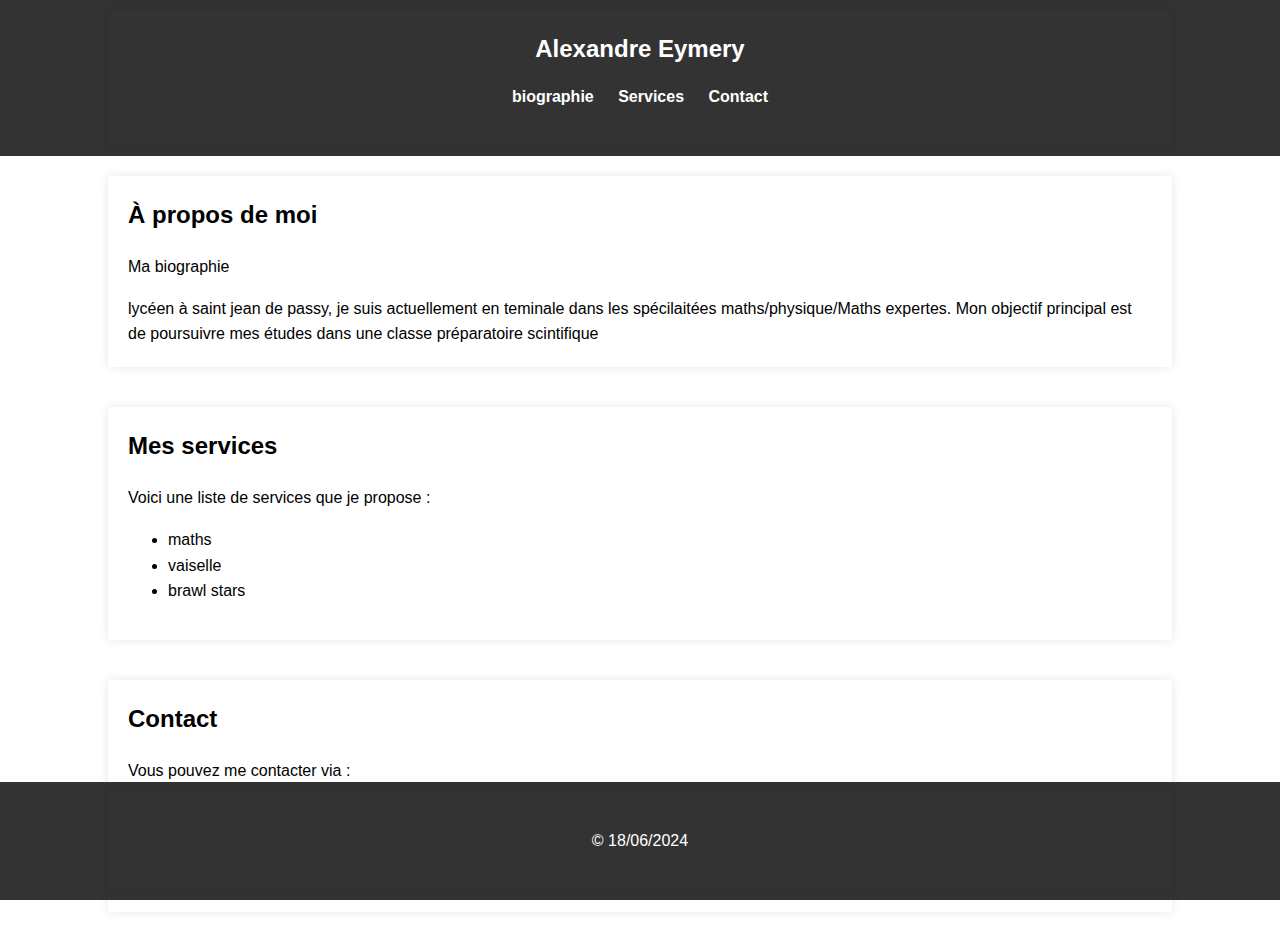
==== index.html @ 15dd0406 "Rename page centrale to index.html" ====
<!DOCTYPE html>
<html lang="fr">
<head>
    <meta charset="UTF-8">
    <meta name="viewport" content="width=device-width, initial-scale=1.0">
    <title>Présentation d'Alexandre Eymery</title>
	<style>
		body {
			font-family: Arial, sans-serif;
			line-height: 1.6;
			margin: 0;
			padding: 0;
			background-color: #fff;
            background-image: url('logoSJP.png');
            background-size: cover ;
            background-position: center;
			}

		.container {
			width: 80%;
			margin: 0 auto;
			padding: 20px;
			box-shadow: 0 0 10px rgba(0, 0, 0, 0.1); 
			}

		header {
			background-color: #333;
			color: #fff;
			padding: 10px 0;
			}

			header h1 {
			margin: 0;
			font-size: 24px;
			text-align: center;
			}		

			header nav ul {
			list-style-type: none;
			padding: 0;
			text-align: center;
			}

			header nav ul li {
			display: inline;
			margin: 0 10px;
			}

			header nav ul li a {
			color: #fff;
			text-decoration: none;
			font-weight: bold;
			}
			section {
				padding: 20px 0;
				}	
			
			.section h2 {
				margin-top: 0;
				}

			footer {
				background-color: #333;
				color: #fff;
				text-align: center;
				padding: 10px 0;
				position: absolute;
				bottom: 0;
				width: 100%;
				}
	</style>
</head>
<body>
    <header>
        <div class="container">
            <h1>Alexandre Eymery</h1>
            <nav>
                <ul>
                    <li><a href="#about">biographie</a></li>
                    <li><a href="#services">Services</a></li>
                    <li><a href="#contact">Contact</a></li>
                </ul>
            </nav>
        </div>
    </header>

    <section id="about" class="section">
        <div class="container">
            <h2>À propos de moi</h2>
            <p>Ma biographie</p>
             lycéen à saint jean de passy, je suis actuellement en teminale dans les spécilaitées maths/physique/Maths expertes. Mon objectif principal est de poursuivre mes études dans une classe préparatoire scintifique
        </div>
    </section>

    <section id="services" class="section">
        <div class="container">
            <h2>Mes services</h2>
            <p>Voici une liste de services que je propose :</p>
            <ul>
                <li>maths </li>
                <li>vaiselle</li>
                <li>brawl stars</li>				
            </ul>
        </div>
    </section>

    <section id="contact" class="section">
        <div class="container">
            <h2>Contact</h2>
            <p>Vous pouvez me contacter via :</p>
            <ul>
                <li>Email : <a href="mailto:alexandreymery07@gmail.com">alexandreymery07@gmail.com</a></li>
                <li>Téléphone : +33 123 456 789</li>
                 personnel: +336 31 92 13 62 
            </ul>
        </div>
    </section>

    <footer>
        <div class="container">
            <p>&copy; 18/06/2024</p>
        </div>
    </footer>
</body>
</html>
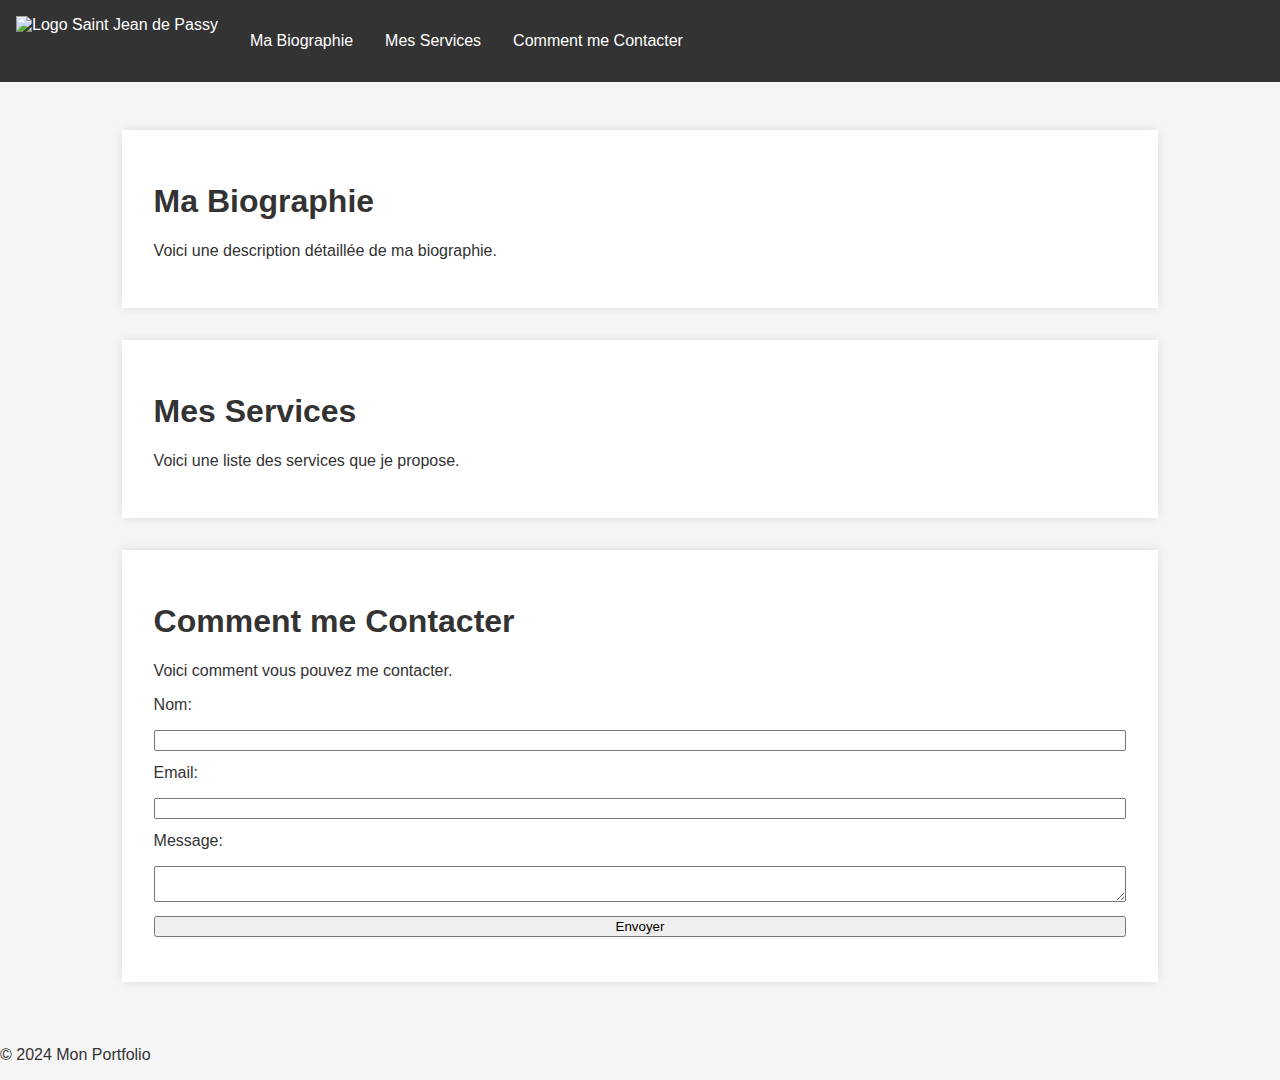
==== commit 057c9c99: "Update index.html" ====
--- a/index.html
+++ b/index.html
@@ -3,123 +3,46 @@
 <head>
     <meta charset="UTF-8">
     <meta name="viewport" content="width=device-width, initial-scale=1.0">
-    <title>Présentation d'Alexandre Eymery</title>
-	<style>
-		body {
-			font-family: Arial, sans-serif;
-			line-height: 1.6;
-			margin: 0;
-			padding: 0;
-			background-color: #fff;
-            background-image: url('logoSJP.png');
-            background-size: cover ;
-            background-position: center;
-			}
-
-		.container {
-			width: 80%;
-			margin: 0 auto;
-			padding: 20px;
-			box-shadow: 0 0 10px rgba(0, 0, 0, 0.1); 
-			}
-
-		header {
-			background-color: #333;
-			color: #fff;
-			padding: 10px 0;
-			}
-
-			header h1 {
-			margin: 0;
-			font-size: 24px;
-			text-align: center;
-			}		
-
-			header nav ul {
-			list-style-type: none;
-			padding: 0;
-			text-align: center;
-			}
-
-			header nav ul li {
-			display: inline;
-			margin: 0 10px;
-			}
-
-			header nav ul li a {
-			color: #fff;
-			text-decoration: none;
-			font-weight: bold;
-			}
-			section {
-				padding: 20px 0;
-				}	
-			
-			.section h2 {
-				margin-top: 0;
-				}
-
-			footer {
-				background-color: #333;
-				color: #fff;
-				text-align: center;
-				padding: 10px 0;
-				position: absolute;
-				bottom: 0;
-				width: 100%;
-				}
-	</style>
+    <title>Mon Portfolio</title>
+    <link rel="stylesheet" href="styles.css">
 </head>
 <body>
     <header>
-        <div class="container">
-            <h1>Alexandre Eymery</h1>
-            <nav>
-                <ul>
-                    <li><a href="#about">biographie</a></li>
-                    <li><a href="#services">Services</a></li>
-                    <li><a href="#contact">Contact</a></li>
-                </ul>
-            </nav>
-        </div>
+        <img src="logoSJP.png" alt="Logo Saint Jean de Passy" class="logo">
+        <nav>
+            <ul>
+                <li><a href="#biographie">Ma Biographie</a></li>
+                <li><a href="#services">Mes Services</a></li>
+                <li><a href="#contact">Comment me Contacter</a></li>
+            </ul>
+        </nav>
     </header>
-
-    <section id="about" class="section">
-        <div class="container">
-            <h2>À propos de moi</h2>
-            <p>Ma biographie</p>
-             lycéen à saint jean de passy, je suis actuellement en teminale dans les spécilaitées maths/physique/Maths expertes. Mon objectif principal est de poursuivre mes études dans une classe préparatoire scintifique
-        </div>
-    </section>
-
-    <section id="services" class="section">
-        <div class="container">
-            <h2>Mes services</h2>
-            <p>Voici une liste de services que je propose :</p>
-            <ul>
-                <li>maths </li>
-                <li>vaiselle</li>
-                <li>brawl stars</li>				
-            </ul>
-        </div>
-    </section>
-
-    <section id="contact" class="section">
-        <div class="container">
-            <h2>Contact</h2>
-            <p>Vous pouvez me contacter via :</p>
-            <ul>
-                <li>Email : <a href="mailto:alexandreymery07@gmail.com">alexandreymery07@gmail.com</a></li>
-                <li>Téléphone : +33 123 456 789</li>
-                 personnel: +336 31 92 13 62 
-            </ul>
-        </div>
-    </section>
-
+    <main>
+        <section id="biographie">
+            <h1>Ma Biographie</h1>
+            <p>Voici une description détaillée de ma biographie.</p>
+        </section>
+        <section id="services">
+            <h1>Mes Services</h1>
+            <p>Voici une liste des services que je propose.</p>
+        </section>
+        <section id="contact">
+            <h1>Comment me Contacter</h1>
+            <p>Voici comment vous pouvez me contacter.</p>
+            <form action="#">
+                <label for="name">Nom:</label>
+                <input type="text" id="name" name="name" required>
+                <label for="email">Email:</label>
+                <input type="email" id="email" name="email" required>
+                <label for="message">Message:</label>
+                <textarea id="message" name="message" required></textarea>
+                <button type="submit">Envoyer</button>
+            </form>
+        </section>
+    </main>
     <footer>
-        <div class="container">
-            <p>&copy; 18/06/2024</p>
-        </div>
+        <p>&copy; 2024 Mon Portfolio</p>
     </footer>
+    <script src="script.js"></script>
 </body>
 </html>
--- a/styles.css
+++ b/styles.css
@@ -0,0 +1,129 @@
+body {
+    font-family: Arial, sans-serif;
+    margin: 0;
+    padding: 0;
+    background-color: #f5f5f5;
+    color: #333;
+}
+
+header {
+    display: flex;
+    align-items: center;
+    background-color: #333;
+    color: white;
+    padding: 1em;
+    position: sticky;
+    top: 0;
+}
+
+header .logo {
+    height: 50px;
+    margin-right: 1em;
+}
+
+nav ul {
+    list-style: none;
+    display: flex;
+    margin: 0;
+    padding: 0;
+}
+
+nav ul li {
+    margin: 0 1em;
+}
+
+nav ul li a {
+    color: white;
+    text-decoration: none;
+}
+
+main {
+    display: flex;
+    flex-direction: column;
+    align-items: center;
+    padding: 2em;
+body {
+    font-family: Arial, sans-serif;
+    margin: 0;
+    padding: 0;
+    background-color: #f5f5f5;
+    color: #333;
+}
+
+header {
+    display: flex;
+    align-items: center;
+    background-image: url('background-picture.jpg');
+    background-size: cover;
+    background-repeat: no-repeat;
+    background-position: center;
+    color: white;
+    padding: 1em;
+    position: sticky;
+    top: 0;
+}
+
+.header-content {
+    display: flex;
+    align-items: center;
+    background-color: rgba(0, 0, 0, 0.7); /* Fond semi-transparent */
+    width: 100%;
+    padding: 1em;
+}
+
+header .logo {
+    height: 50px;
+    margin-right: 1em;
+}
+
+nav ul {
+    list-style: none;
+    display: flex;
+    margin: 0;
+    padding: 0;
+}
+
+nav ul li {
+    margin: 0 1em;
+}
+
+nav ul li a {
+    color: white;
+    text-decoration: none;
+}
+
+main {
+    display: flex;
+    flex-direction: column;
+    align-items: center;
+    padding: 2em;
+}
+
+section {
+    background-color: white;
+    padding: 2em;
+    margin: 1em 0;
+    width: 80%;
+    box-shadow: 0 0 10px rgba(0, 0, 0, 0.1);
+}
+
+footer {
+    text-align: center;
+    padding: 1em 0;
+    background-color: #333;
+    color: white;
+    position: relative;
+    width: 100%;
+}
+
+form {
+    display: flex;
+    flex-direction: column;
+}
+
+form label, form input, form textarea, form button {
+    margin-bottom: 1em;
+}
+
+
+
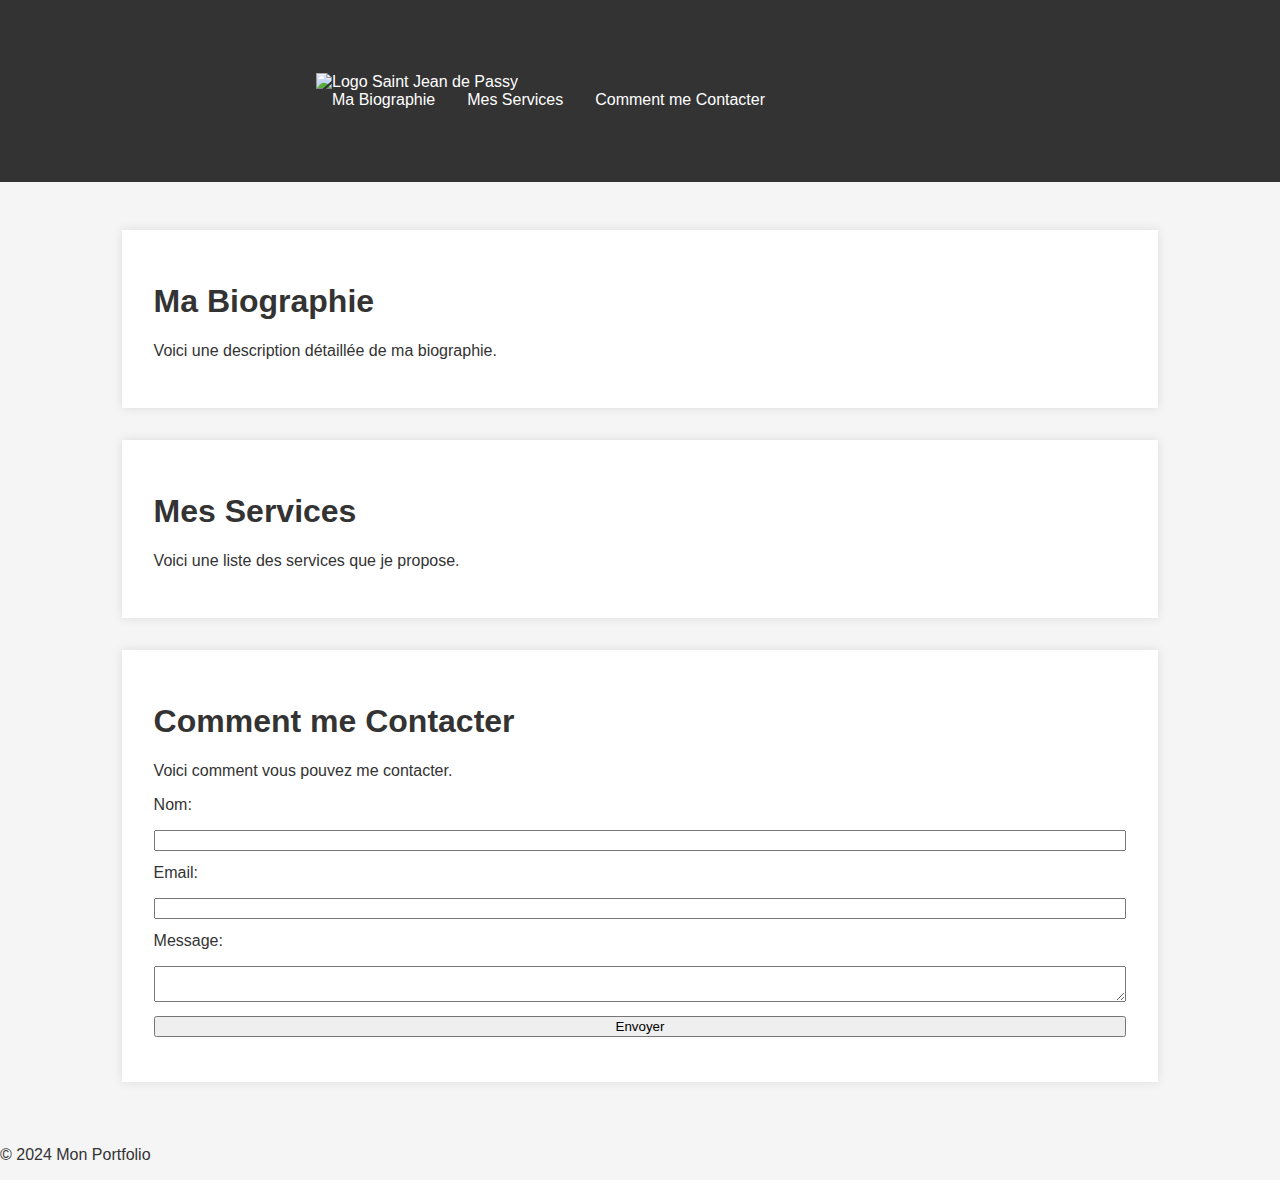
==== commit 1ea90c2c: "Update index.html" ====
--- a/index.html
+++ b/index.html
@@ -8,6 +8,10 @@
 </head>
 <body>
     <header>
+        <video autoplay muted loop id="background-video">
+            <source src="videos/background-video.mp4" type="video/mp4">
+        </video>
+        <div class="header-content">
         <img src="logoSJP.png" alt="Logo Saint Jean de Passy" class="logo">
         <nav>
             <ul>
@@ -16,6 +20,7 @@
                 <li><a href="#contact">Comment me Contacter</a></li>
             </ul>
         </nav>
+        </div>
     </header>
     <main>
         <section id="biographie">
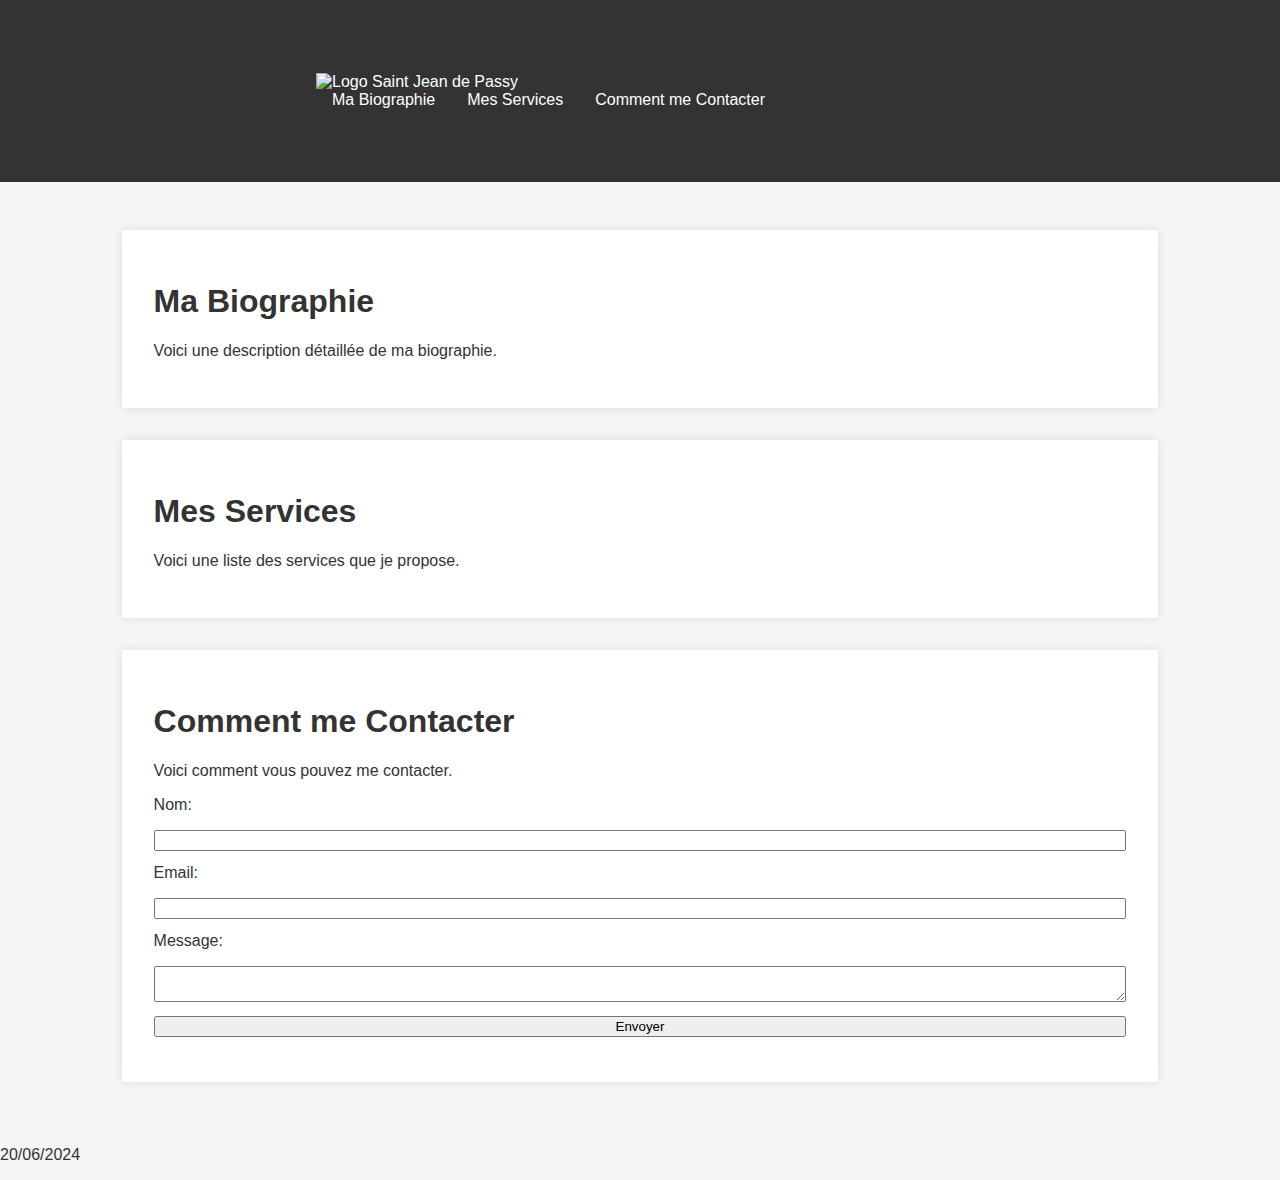
==== commit 05723bc8: "Update index.html" ====
--- a/index.html
+++ b/index.html
@@ -9,17 +9,17 @@
 <body>
     <header>
         <video autoplay muted loop id="background-video">
-            <source src="videos/background-video.mp4" type="video/mp4">
+            <source src="background-video.mp4" type="video/mp4">
         </video>
         <div class="header-content">
-        <img src="logoSJP.png" alt="Logo Saint Jean de Passy" class="logo">
-        <nav>
-            <ul>
-                <li><a href="#biographie">Ma Biographie</a></li>
-                <li><a href="#services">Mes Services</a></li>
-                <li><a href="#contact">Comment me Contacter</a></li>
-            </ul>
-        </nav>
+            <img src="logoSJP.png" alt="Logo Saint Jean de Passy" class="logo">
+            <nav>
+                <ul>
+                    <li><a href="#biographie">Ma Biographie</a></li>
+                    <li><a href="#services">Mes Services</a></li>
+                    <li><a href="#contact">Comment me Contacter</a></li>
+                </ul>
+            </nav>
         </div>
     </header>
     <main>
@@ -46,7 +46,7 @@
         </section>
     </main>
     <footer>
-        <p>&copy; 2024 Mon Portfolio</p>
+        <p>20/06/2024</p>
     </footer>
     <script src="script.js"></script>
 </body>
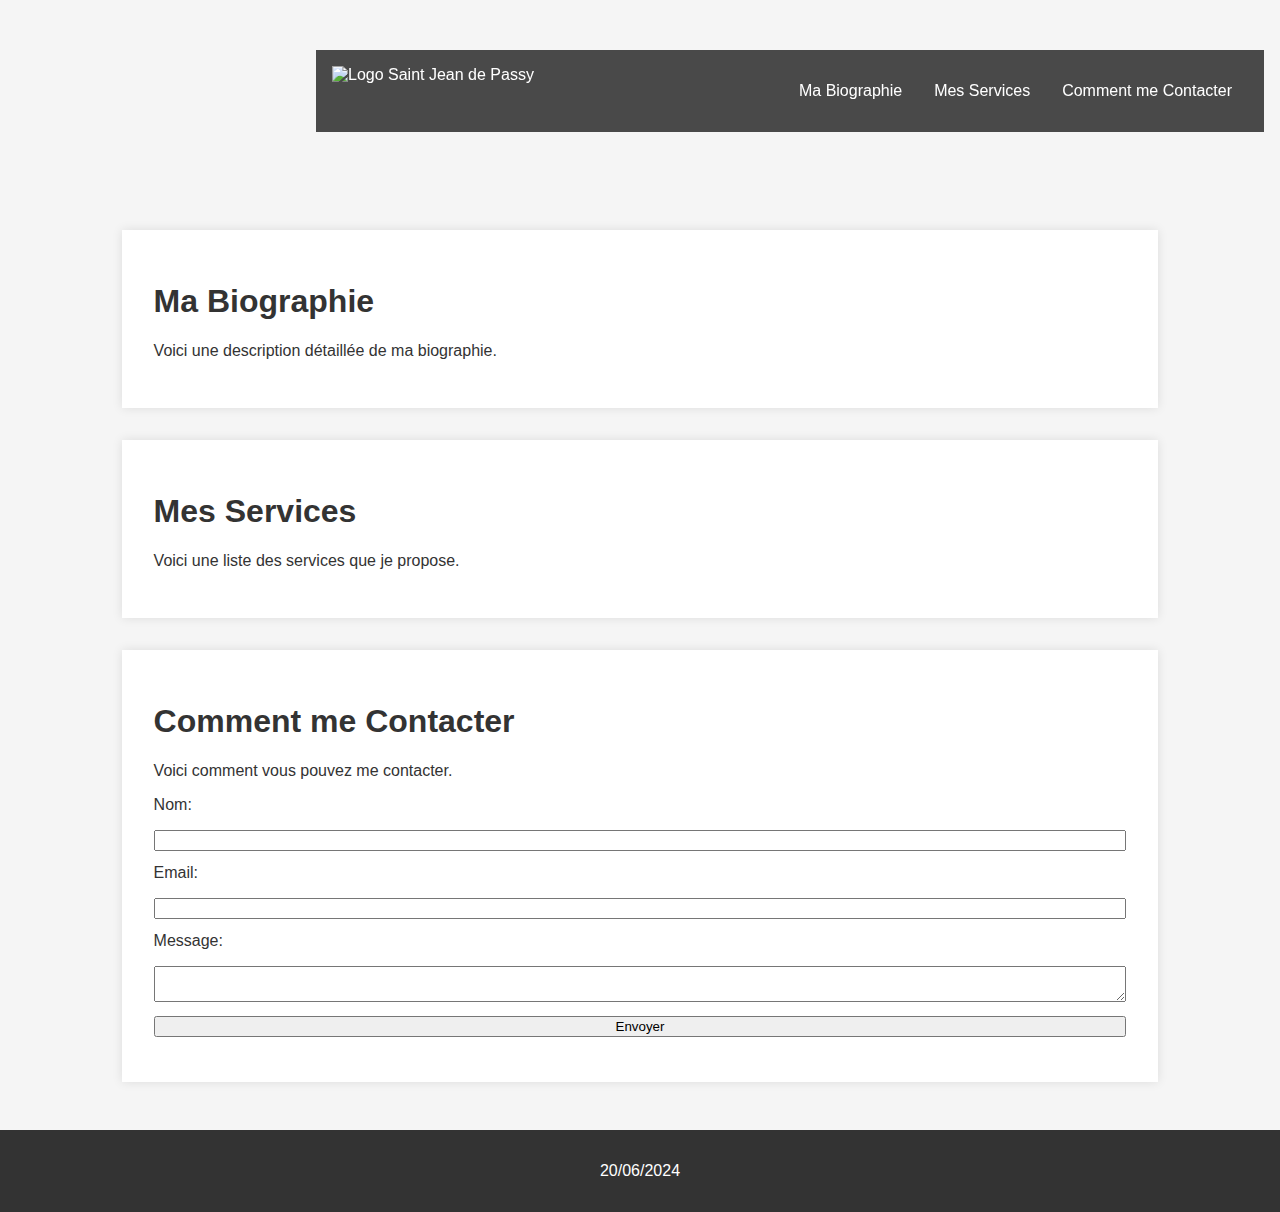
==== commit cf27f159: "Update index.html" ====
--- a/index.html
+++ b/index.html
@@ -8,7 +8,7 @@
 </head>
 <body>
     <header>
-        <video autoplay muted loop id="background-video">
+        <video autoplay muted loop id="#background-video">
             <source src="background-video.mp4" type="video/mp4">
         </video>
         <div class="header-content">
--- a/styles.css
+++ b/styles.css
@@ -1,3 +1,4 @@
+/* Réinitialisation des styles de base */
 body {
     font-family: Arial, sans-serif;
     margin: 0;
@@ -5,55 +6,21 @@
     background-color: #f5f5f5;
     color: #333;
 }
+background-video {
+    position: absolute;
+    top: 0;
+    left: 0;
+    width: 100%;
+    height: 100%;
+    object-fit: cover;
+    z-index: -1;
+}
 
+/* Styles pour le header */
 header {
     display: flex;
     align-items: center;
-    background-color: #333;
-    color: white;
-    padding: 1em;
-    position: sticky;
-    top: 0;
-}
-
-header .logo {
-    height: 50px;
-    margin-right: 1em;
-}
-
-nav ul {
-    list-style: none;
-    display: flex;
-    margin: 0;
-    padding: 0;
-}
-
-nav ul li {
-    margin: 0 1em;
-}
-
-nav ul li a {
-    color: white;
-    text-decoration: none;
-}
-
-main {
-    display: flex;
-    flex-direction: column;
-    align-items: center;
-    padding: 2em;
-body {
-    font-family: Arial, sans-serif;
-    margin: 0;
-    padding: 0;
-    background-color: #f5f5f5;
-    color: #333;
-}
-
-header {
-    display: flex;
-    align-items: center;
-    background-image: url('background-picture.jpg');
+    background-image: url('logoSJP.jpg');
     background-size: cover;
     background-repeat: no-repeat;
     background-position: center;
@@ -66,6 +33,7 @@
 .header-content {
     display: flex;
     align-items: center;
+    justify-content: space-between;
     background-color: rgba(0, 0, 0, 0.7); /* Fond semi-transparent */
     width: 100%;
     padding: 1em;
@@ -92,6 +60,7 @@
     text-decoration: none;
 }
 
+/* Styles pour le contenu principal */
 main {
     display: flex;
     flex-direction: column;
@@ -107,6 +76,7 @@
     box-shadow: 0 0 10px rgba(0, 0, 0, 0.1);
 }
 
+/* Styles pour le footer */
 footer {
     text-align: center;
     padding: 1em 0;
@@ -116,14 +86,19 @@
     width: 100%;
 }
 
+/* Styles pour les formulaires */
 form {
     display: flex;
     flex-direction: column;
 }
 
-form label, form input, form textarea, form button {
+form label,
+form input,
+form textarea,
+form button {
     margin-bottom: 1em;
 }
 
 
 
+
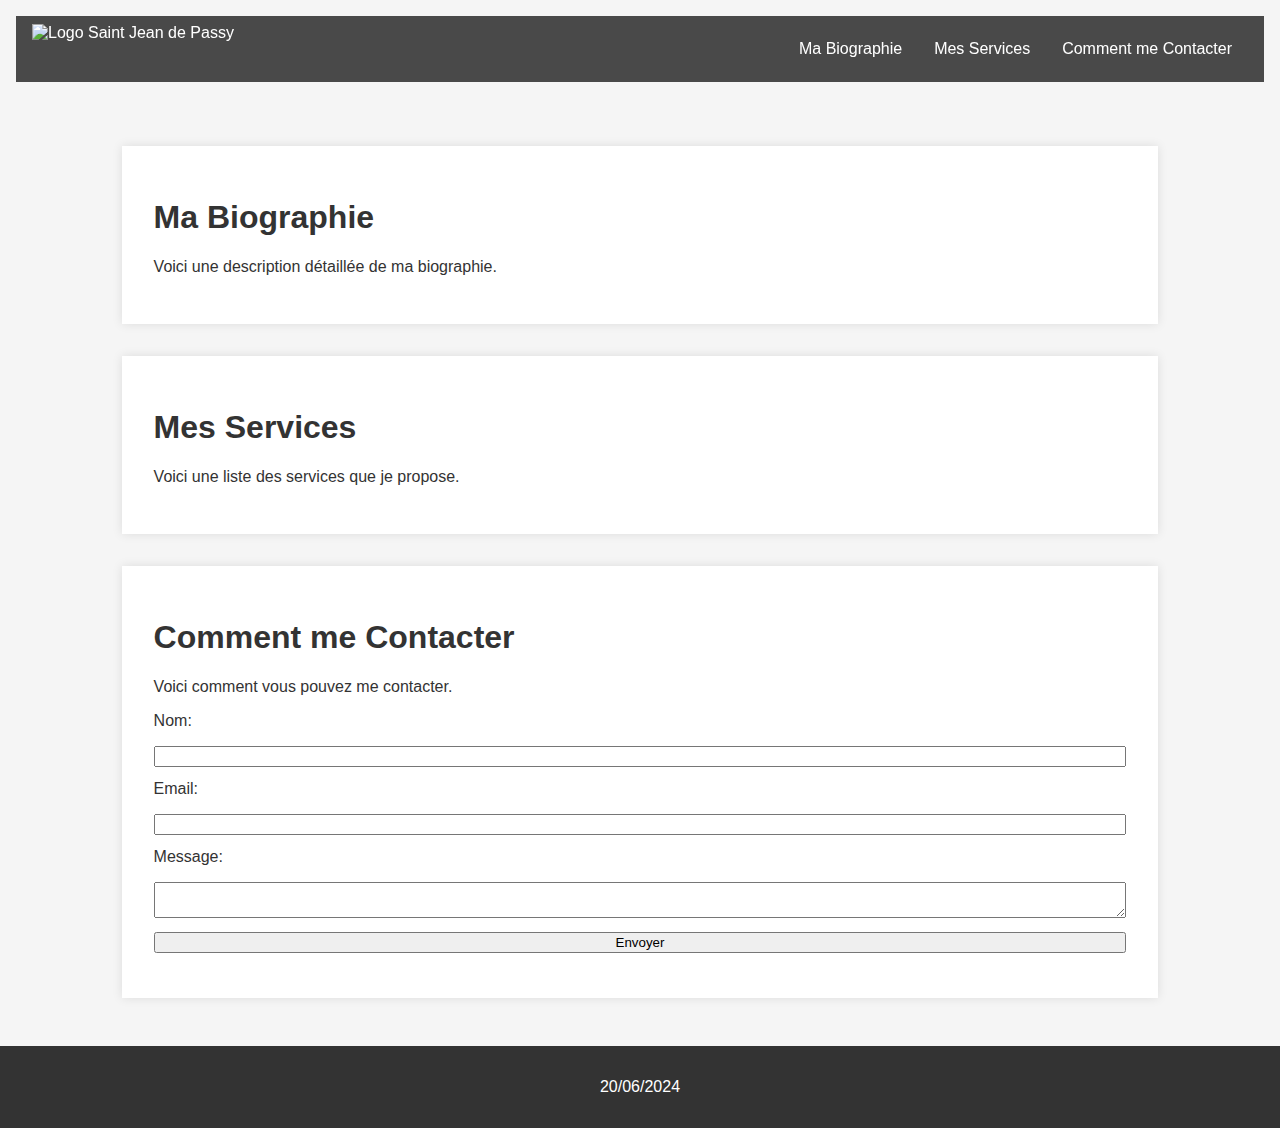
==== commit ecd3a7b0: "Update index.html" ====
--- a/index.html
+++ b/index.html
@@ -8,7 +8,7 @@
 </head>
 <body>
     <header>
-        <video autoplay muted loop id="#background-video">
+        <video autoplay muted loop id="background-video">
             <source src="background-video.mp4" type="video/mp4">
         </video>
         <div class="header-content">
--- a/styles.css
+++ b/styles.css
@@ -6,7 +6,7 @@
     background-color: #f5f5f5;
     color: #333;
 }
-background-video {
+#background-video {
     position: absolute;
     top: 0;
     left: 0;
@@ -36,12 +36,12 @@
     justify-content: space-between;
     background-color: rgba(0, 0, 0, 0.7); /* Fond semi-transparent */
     width: 100%;
-    padding: 1em;
+    padding: 0.5em 1em;
 }
 
 header .logo {
     height: 50px;
-    margin-right: 1em;
+    margin-right: auto;
 }
 
 nav ul {
@@ -57,7 +57,7 @@
 
 nav ul li a {
     color: white;
-    text-decoration: none;
+    text-decoration: dotted;
 }
 
 /* Styles pour le contenu principal */
